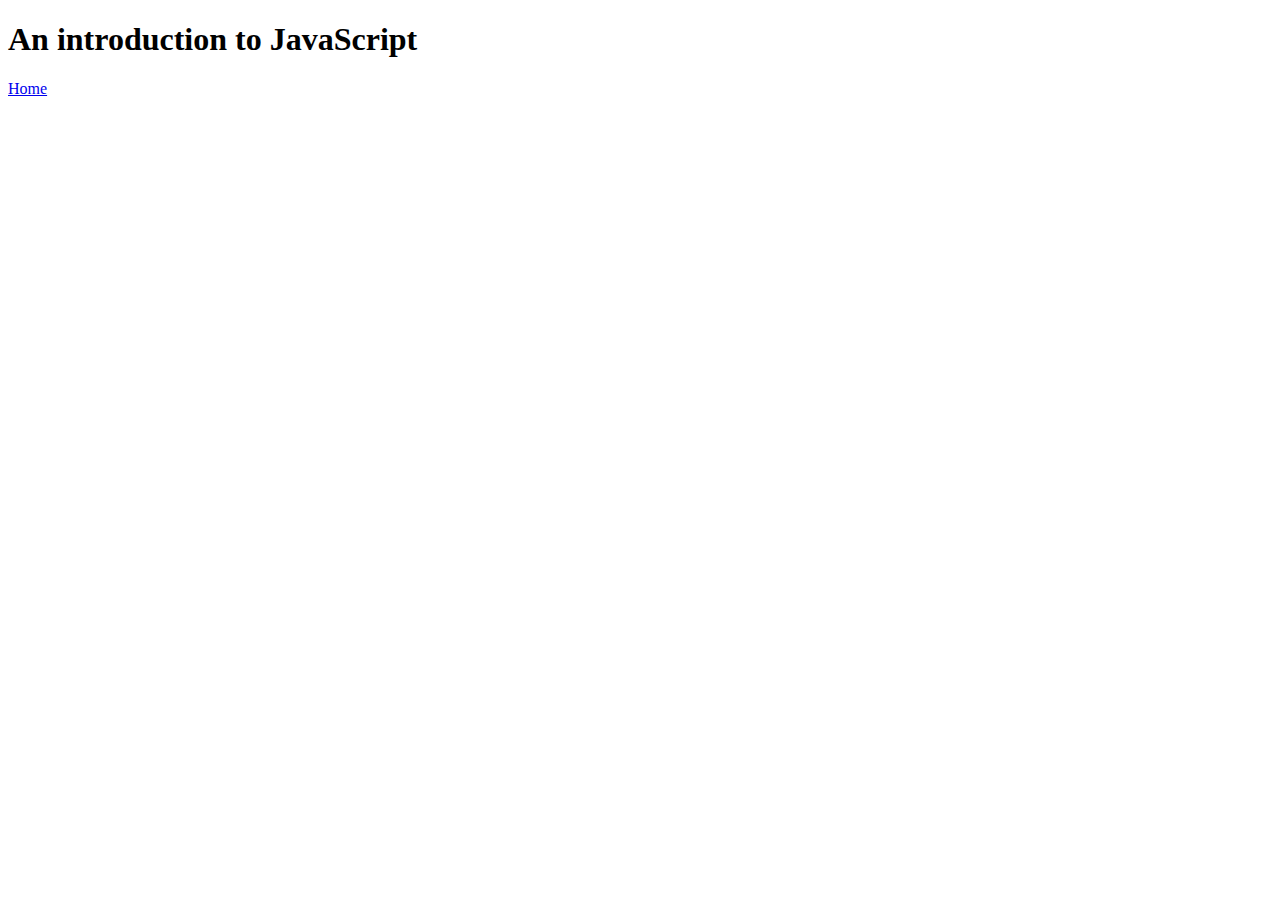
==== Pages/JavaScriptIntroduction.html @ c39520de "initial setup of some pages, files and folders" ====
<!DOCTYPE html>
<html lang="en">
  <head>
    <meta charset="UTF-8" />
    <meta http-equiv="X-UA-Compatible" content="IE=edge" />
    <meta name="viewport" content="width=device-width, initial-scale=1.0" />
    <title>Intro to Javascript</title>
  </head>
  <body>
    <h1>An introduction to JavaScript</h1>
    <a href="../index.html">Home</a>
  </body>
</html>
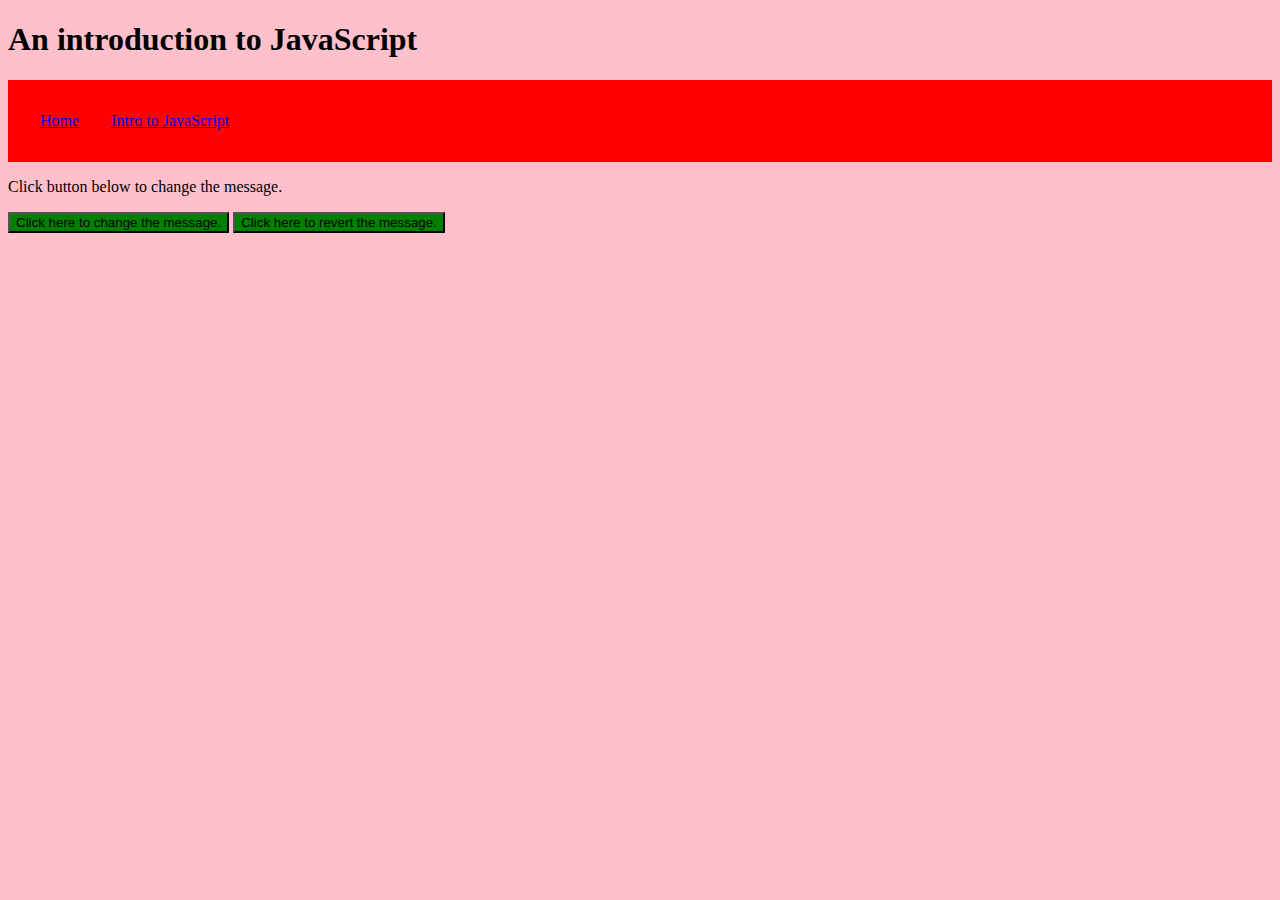
==== commit 489b860e: "reorganised website" ====
--- a/Pages/JavaScriptIntroduction.html
+++ b/Pages/JavaScriptIntroduction.html
@@ -4,10 +4,33 @@
     <meta charset="UTF-8" />
     <meta http-equiv="X-UA-Compatible" content="IE=edge" />
     <meta name="viewport" content="width=device-width, initial-scale=1.0" />
-    <title>Intro to Javascript</title>
+    <title>JavaScript Introduction</title>
+    <link rel="stylesheet" href="./../CSS/Stylesheet.CSS" />
+    <link rel="icon" href="./../Images/favicon.ico" />
+    <title>Intro to JavaScript</title>
+    <!-- JavaScript in the head section -->
+    <script>
+      function revertTheSentence() {
+        document.getElementById("changeMessageOnClick").innerHTML =
+          "Click button below to change the message.";
+      }
+    </script>
   </head>
   <body>
     <h1>An introduction to JavaScript</h1>
-    <a href="../index.html">Home</a>
+    <nav>
+      <a href="../index.html">Home</a>
+      <a href="JavaScriptIntroduction.html">Intro to JavaScript</a>
+    </nav>
+    <p id="changeMessageOnClick">Click button below to change the message.</p>
+    <!-- See below how 2 JavaScript statements can be added together by separating them with a ;  -->
+    <button
+      onclick="document.getElementById('changeMessageOnClick').innerHTML = 'the message has changed to this.'; document.getElementById('changeMessageOnClick').style.fontSize='35px'"
+    >
+      Click here to change the message.
+    </button>
+    <button onclick="revertTheSentence()">
+      Click here to revert the message.
+    </button>
   </body>
 </html>
--- a/CSS/Stylesheet.CSS
+++ b/CSS/Stylesheet.CSS
@@ -0,0 +1,12 @@
+* {
+  background-color: pink;
+}
+button {
+  background-color: green;
+}
+nav,
+a {
+  display: flex;
+  background-color: red;
+  padding: 1rem;
+}
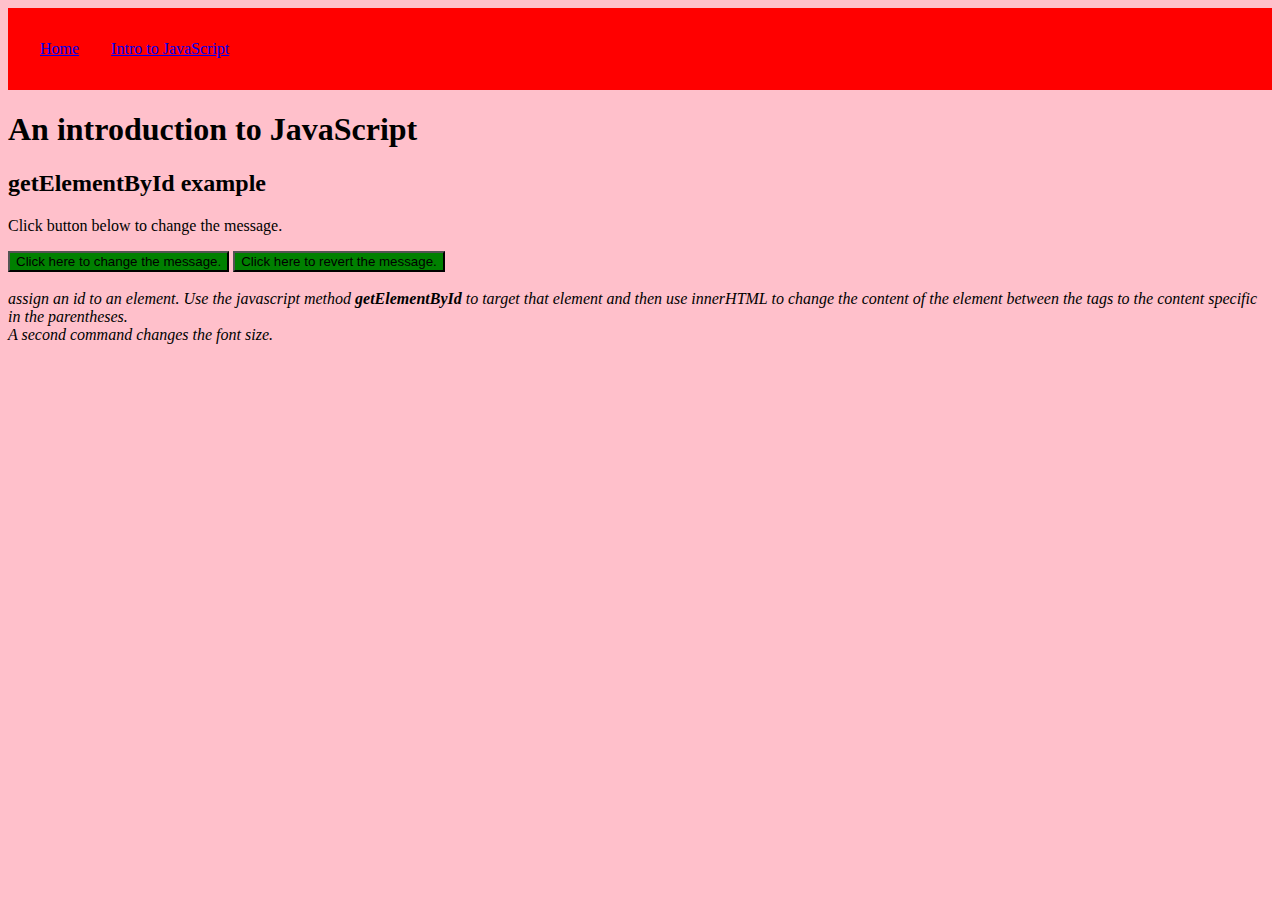
==== commit 38e2b510: "some explainers added" ====
--- a/Pages/JavaScriptIntroduction.html
+++ b/Pages/JavaScriptIntroduction.html
@@ -13,15 +13,19 @@
       function revertTheSentence() {
         document.getElementById("changeMessageOnClick").innerHTML =
           "Click button below to change the message.";
+        document.getElementById("changeMessageOnClick").style.fontSize = "16px";
       }
     </script>
   </head>
   <body>
-    <h1>An introduction to JavaScript</h1>
     <nav>
       <a href="../index.html">Home</a>
       <a href="JavaScriptIntroduction.html">Intro to JavaScript</a>
     </nav>
+    <h1>An introduction to JavaScript</h1>
+
+    <h2>getElementById example</h2>
+
     <p id="changeMessageOnClick">Click button below to change the message.</p>
     <!-- See below how 2 JavaScript statements can be added together by separating them with a ;  -->
     <button
@@ -32,5 +36,17 @@
     <button onclick="revertTheSentence()">
       Click here to revert the message.
     </button>
+    <br />
+    <br />
+    <i
+      >assign an id to an element. Use the javascript method
+      <b>getElementById</b>
+      to target that element and then use innerHTML to change the content of the
+      element between the tags to the content specific in the parentheses.
+    </i>
+    <br />
+    <i> A second command changes the font size. </i>
+
+    <h2></h2>
   </body>
 </html>
--- a/CSS/Stylesheet.CSS
+++ b/CSS/Stylesheet.CSS
@@ -10,3 +10,10 @@
   background-color: red;
   padding: 1rem;
 }
+
+/* Tooltip container */
+.tooltip {
+  position: relative;
+  display: inline-block;
+  border-bottom: 1px dotted black; /* If you want dots under the hoverable text */
+}
